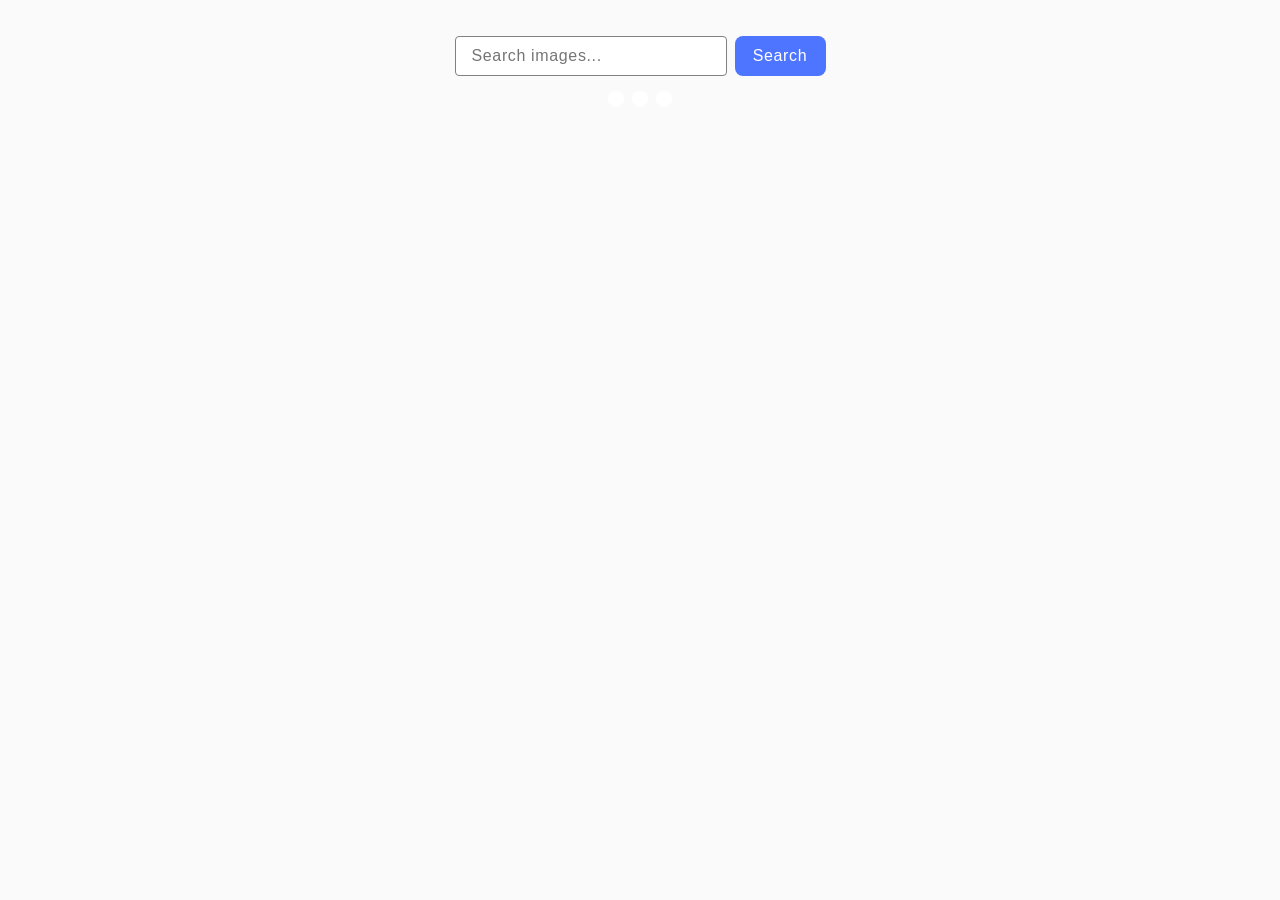
==== src/index.html @ b50706c6 "Initial commit" ====
<!DOCTYPE html>
<html lang="en">
  <head>
    <meta charset="UTF-8" />

    <meta name="viewport" content="width=device-width, initial-scale=1.0" />
    <title>goit-js-hw-11</title>
    <link rel="stylesheet" href="./css/styles.css" />
  </head>
  <body>
    <main>
      <section class="container">
        <form class="form">
          <label class="search-form">
            <input
              class="search-input"
              type="text"
              name="search-text"
              placeholder="Search images..."
            />
          </label>
          <button class="searchbtn" type="submit">Search</button>
        </form>
        <span class="loader"></span>
        <ul class="gallery"></ul>
      </section>
    </main>
    <script type="module" src="./main.js"></script>
  </body>
</html>
---- src/css/styles.css ----
/**
  |============================
  | include css partials with
  | default @import url()
  |============================
*/
/* Common styles */
/* @import url('./reset.css'); */
@import url('./base.css');
@import url('./container.css');

/* @import url('./animations.css'); */
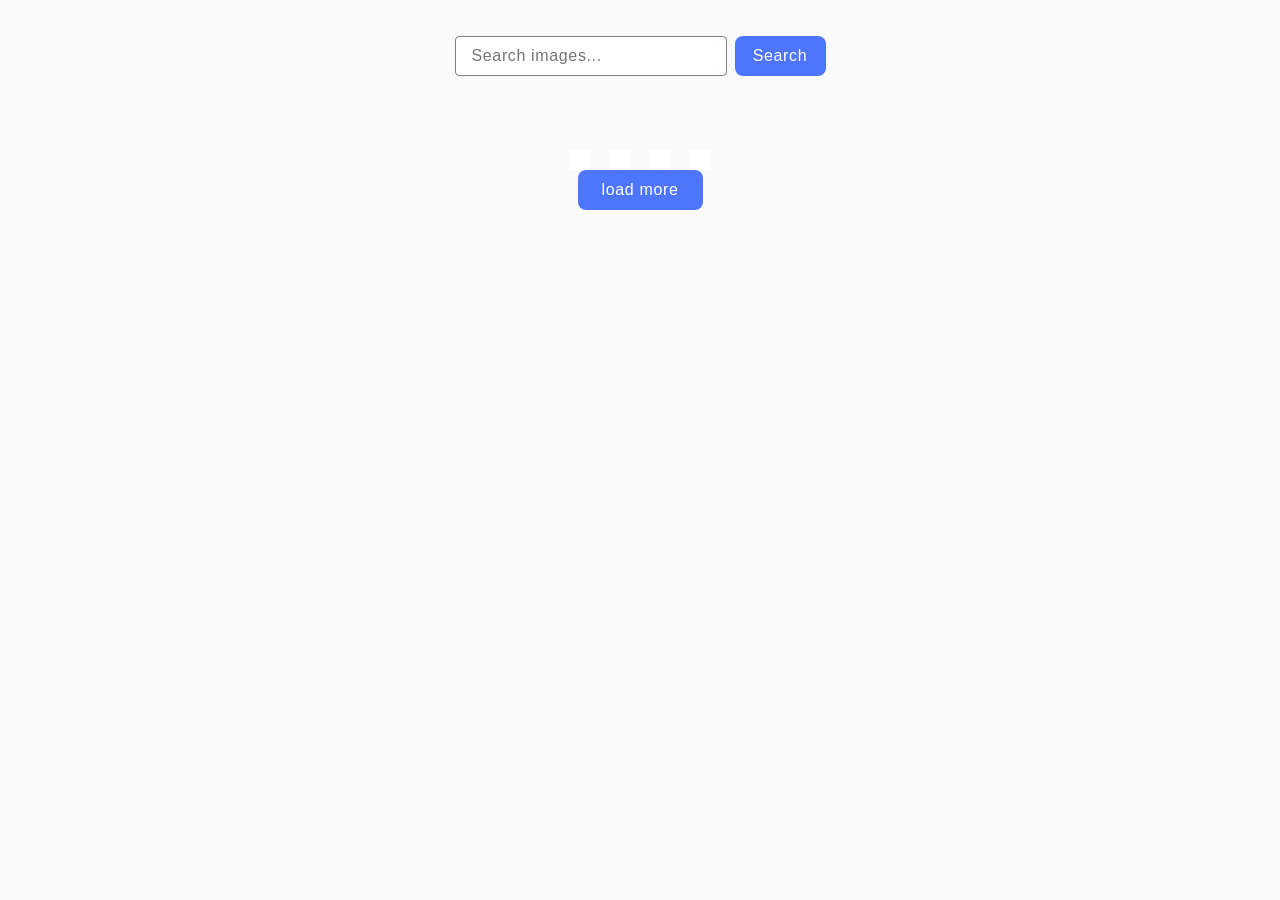
==== commit ae04f2c9: "done" ====
--- a/src/index.html
+++ b/src/index.html
@@ -4,7 +4,7 @@
     <meta charset="UTF-8" />
 
     <meta name="viewport" content="width=device-width, initial-scale=1.0" />
-    <title>goit-js-hw-11</title>
+    <title>goit-js-hw-12</title>
     <link rel="stylesheet" href="./css/styles.css" />
   </head>
   <body>
@@ -21,8 +21,9 @@
           </label>
           <button class="searchbtn" type="submit">Search</button>
         </form>
+        <ul class="gallery"></ul>
         <span class="loader"></span>
-        <ul class="gallery"></ul>
+        <button class="btnMore" type="button">load more</button>
       </section>
     </main>
     <script type="module" src="./main.js"></script>
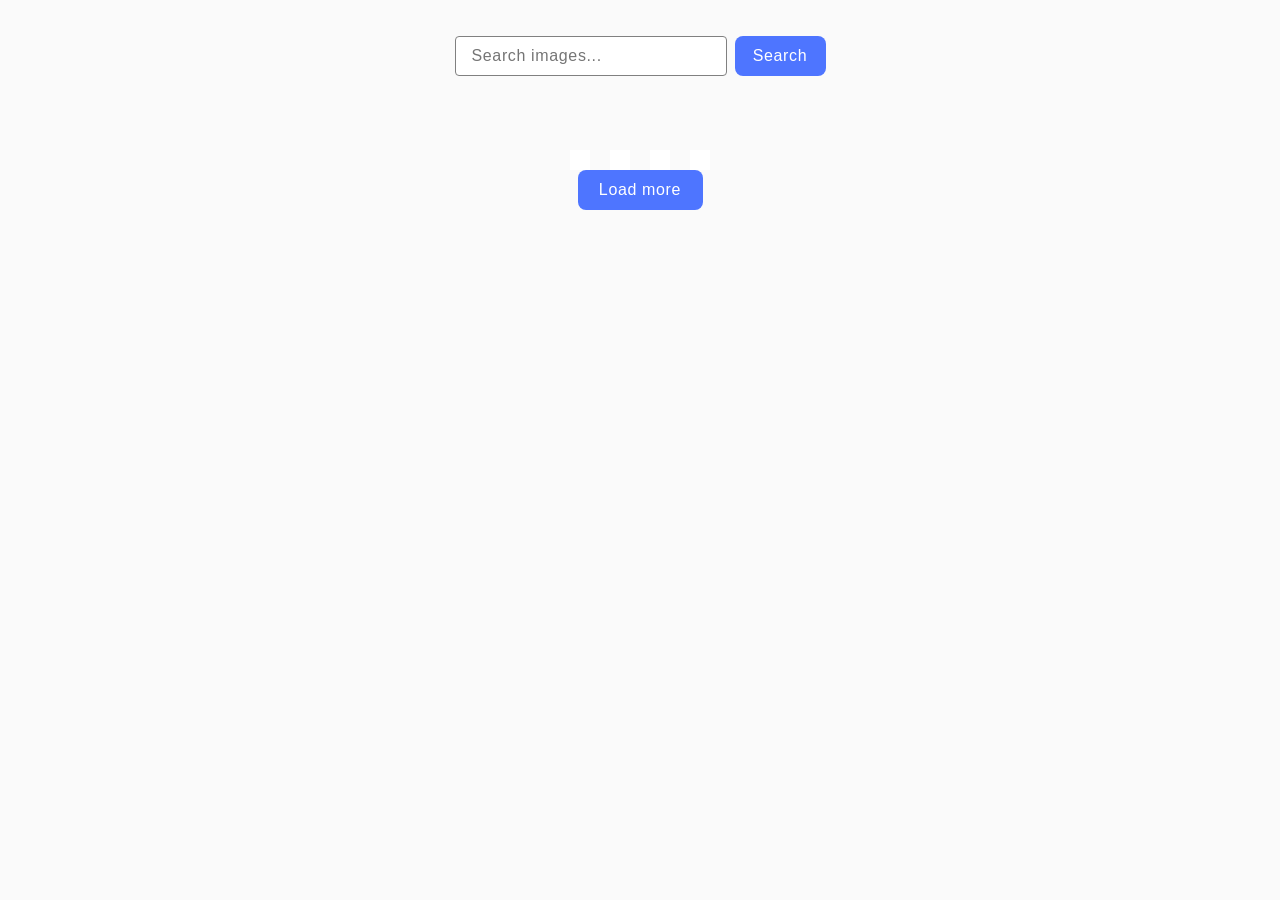
==== commit c09f2e0b: "fix" ====
--- a/src/index.html
+++ b/src/index.html
@@ -23,7 +23,7 @@
         </form>
         <ul class="gallery"></ul>
         <span class="loader"></span>
-        <button class="btnMore" type="button">load more</button>
+        <button class="btnMore" type="button">Load more</button>
       </section>
     </main>
     <script type="module" src="./main.js"></script>
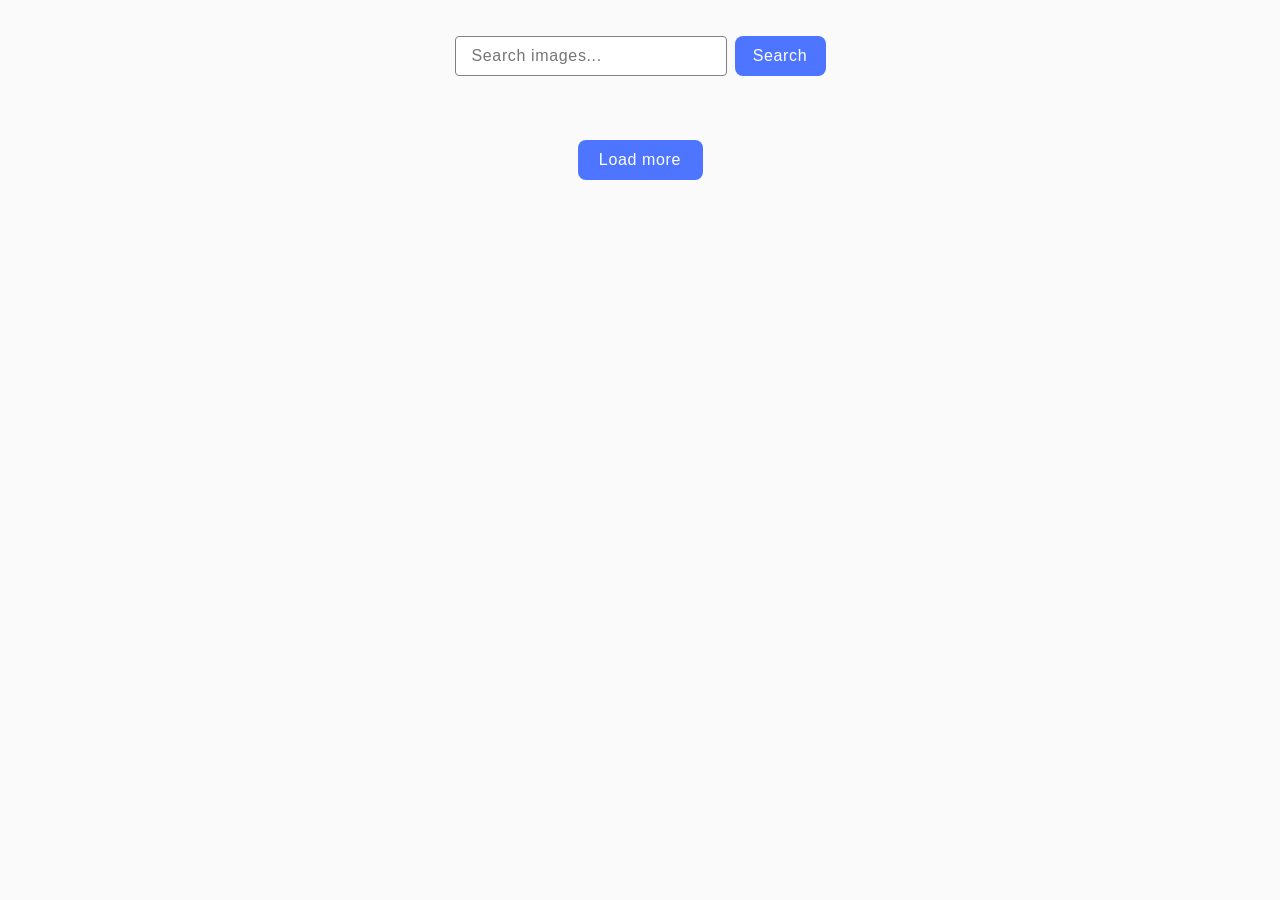
==== commit 1a915952: "some changes" ====
--- a/src/index.html
+++ b/src/index.html
@@ -22,8 +22,8 @@
           <button class="searchbtn" type="submit">Search</button>
         </form>
         <ul class="gallery"></ul>
-        <span class="loader"></span>
         <button class="btnMore" type="button">Load more</button>
+        <span class="loader hidden"></span>
       </section>
     </main>
     <script type="module" src="./main.js"></script>
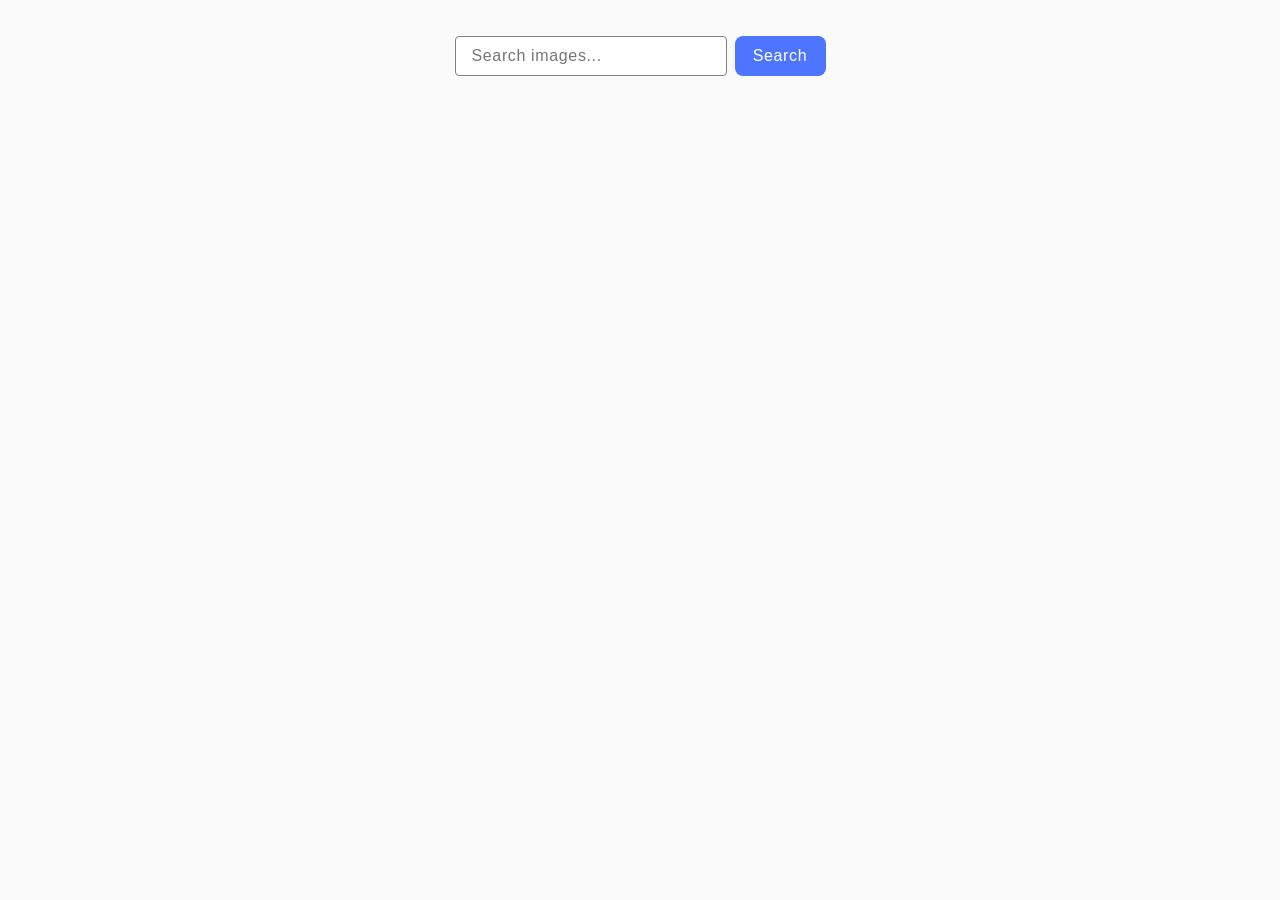
==== commit bf0513ca: "fixed" ====
--- a/src/index.html
+++ b/src/index.html
@@ -22,7 +22,7 @@
           <button class="searchbtn" type="submit">Search</button>
         </form>
         <ul class="gallery"></ul>
-        <button class="btnMore" type="button">Load more</button>
+        <button class="btnMore hidden" type="button">Load more</button>
         <span class="loader hidden"></span>
       </section>
     </main>
